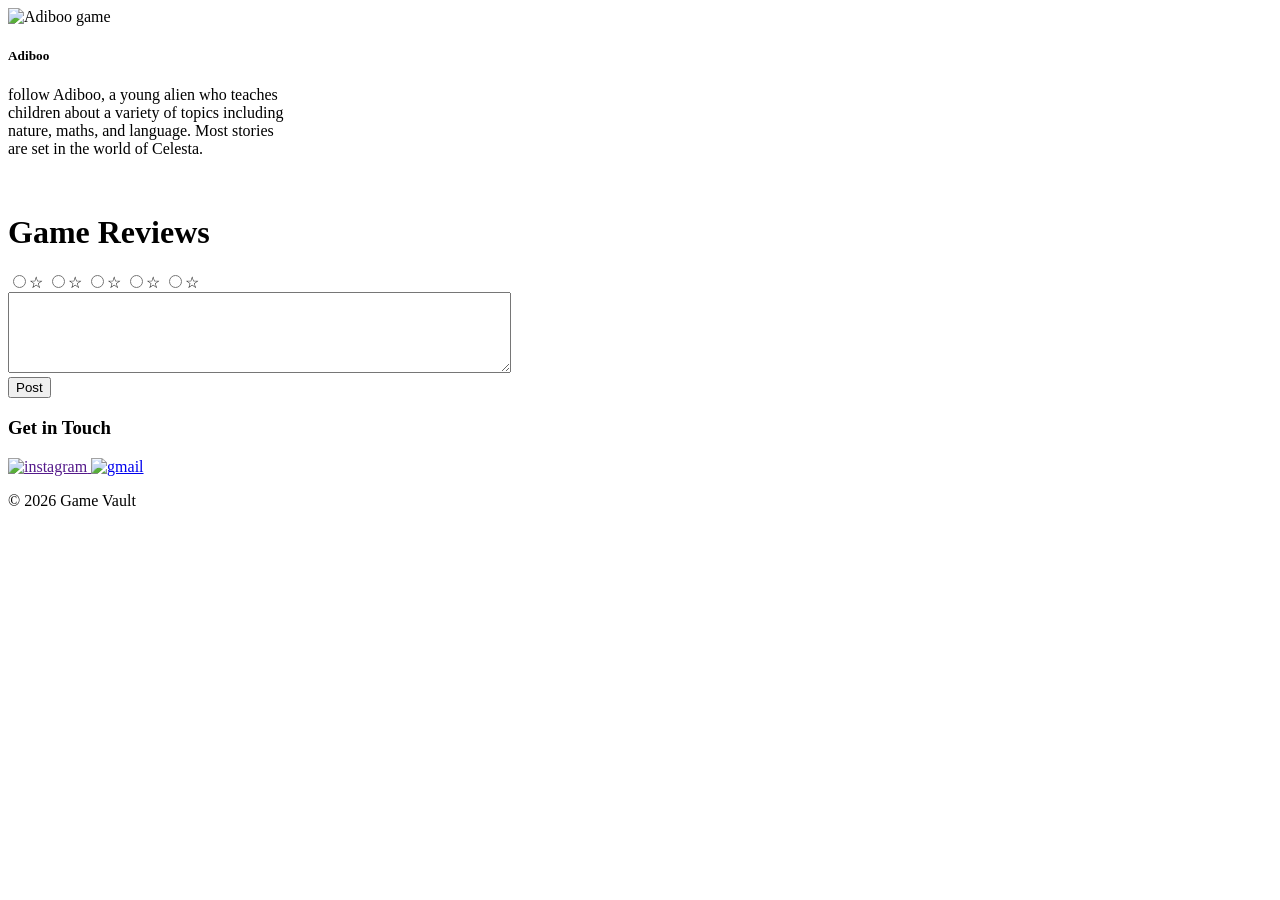
==== GameVaultSpring/target/classes/templates/Adiboo.html @ dfef9518 "Add files via upload" ====
<!DOCTYPE html>
<html xmlns:th="http://www.thymeleaf.org">

<head>
    <meta charset="UTF-8">
    <meta http-equiv="X-UA-Compatible" content="IE=edge">
    <meta name="viewport" content="width=device-width, initial-scale=1.0">
    <title>Game Vault</title>
    <link rel="stylesheet" th:href="@{/css/style.css}" />
    <link rel="stylesheet" href="https://cdn.jsdelivr.net/npm/bootstrap-icons@1.8.1/font/bootstrap-icons.css">
    <link href="https://fonts.googleapis.com/css2?family=Moon+Dance&display=swap" rel="stylesheet">
    <link href="https://fonts.googleapis.com/css2?family=Alex+Brush&family=Cinzel&family=Dancing+Script&family=Montserrat:ital,wght@0,100;0,200;1,200&family=Parisienne&display=swap" rel="stylesheet">
</head>

<body>

<div class="card" style="width: 18rem;">
    <img th:src="@{/img/Adiboo.jpg}" class="card-img-top" alt="Adiboo game">
    <div class="card-body">
        <h5 class="card-title">Adiboo</h5>
        <p class="card-text">follow Adiboo, a young alien who teaches children about a variety of topics including
            nature, maths, and language. Most stories are set in the world of Celesta.</p>
    </div>
</div>

<br>
<!DOCTYPE html>
<html lang="en">
<head>
    <meta charset="UTF-8">
    <meta name="viewport" content="width=device-width, initial-scale=1.0">
    <title>Add new comment</title>
</head>
<body>
<h1>Game Reviews</h1>
<div class="rating">
    <input type="radio" name="rating" value="5" id="5"><label for="5">☆</label>
    <input type="radio" name="rating" value="4" id="4"><label for="4">☆</label>
    <input type="radio" name="rating" value="3" id="3"><label for="3">☆</label>
    <input type="radio" name="rating" value="2" id="2"><label for="2">☆</label>
    <input type="radio" name="rating" value="1" id="1"><label for="1">☆</label>
</div>
<div id="comment-container">
</div>
<textarea name="" id="new-comment" cols="60" rows="5"></textarea>
<br>
<button id="btn-post">Post</button>
<script>
    document.getElementById("btn-post").addEventListener("click", function () {
        // When the button is clicked, the function provided as the second argument will run.

        // Step 2: Get the comment from the textarea
        const newComment = document.getElementById("new-comment").value;

        // Step 3: Create a new paragraph element for the comment
        const commentContainer = document.getElementById("comment-container");
        const commentElement = document.createElement("p");
        commentElement.innerText = newComment;

        // Step 4: Append the comment to the comment container
        commentContainer.appendChild(commentElement);

        // Clear the textarea after posting the comment
        document.getElementById("new-comment").value = "";
    });
</script>
</body>
</html>

<div class="last">

    <h3 class="getInTouch">Get in Touch</h3>
    <a href="">
        <img class="inst" src="/img/iconfinder_instagram_6636603.png" alt="instagram">
    </a>
    <a href="mailto:">
        <img class="mail" src="/img/iconfinder_gmail_132837.png" alt="gmail">
    </a>
    <p class="copyright">© 2026 Game Vault </p>

</div>


</body>



</html>
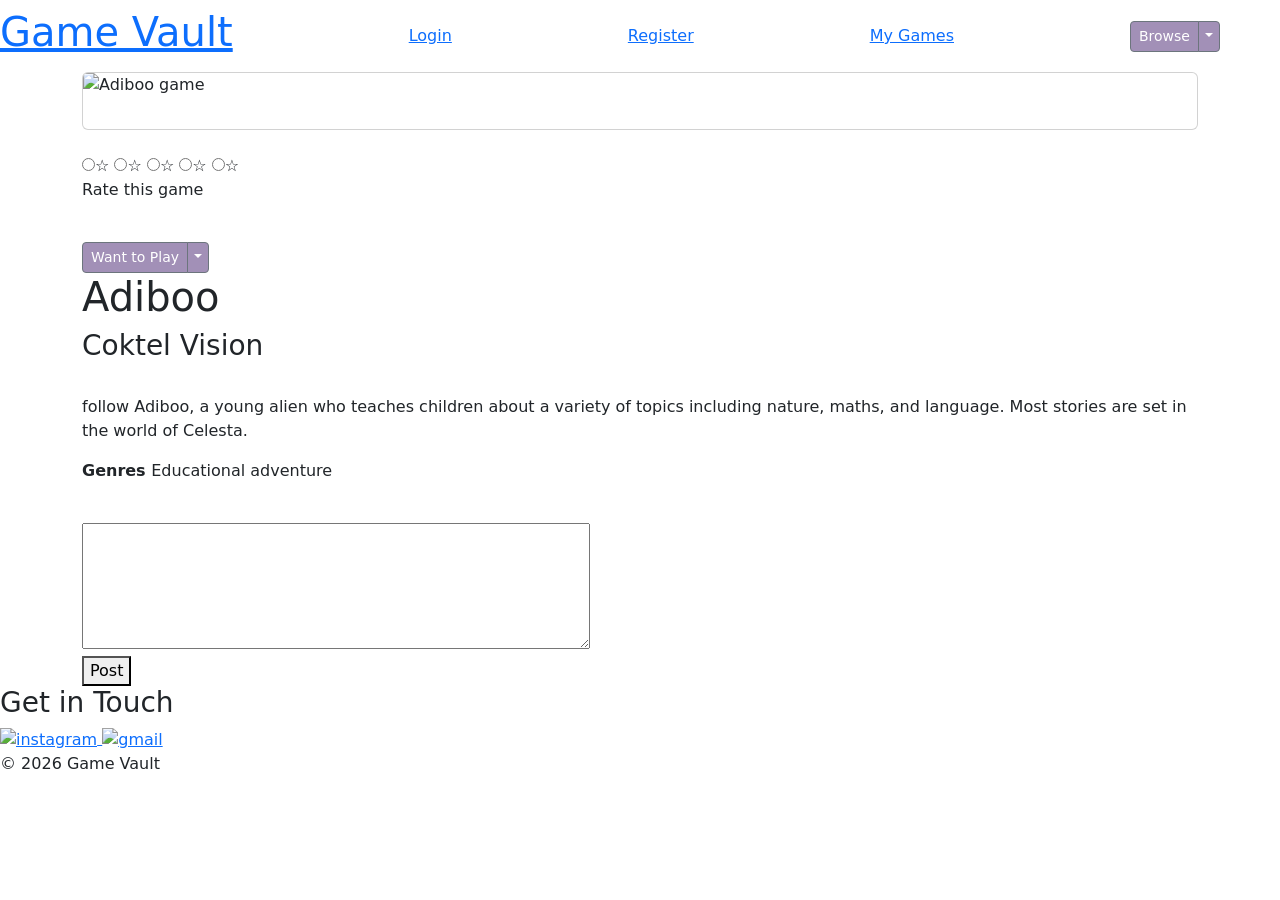
==== commit cbd445cf: "Add files via upload" ====
--- a/GameVaultSpring/target/classes/templates/Adiboo.html
+++ b/GameVaultSpring/target/classes/templates/Adiboo.html
@@ -7,65 +7,117 @@
     <meta name="viewport" content="width=device-width, initial-scale=1.0">
     <title>Game Vault</title>
     <link rel="stylesheet" th:href="@{/css/style.css}" />
+    <link href="https://cdn.jsdelivr.net/npm/bootstrap@5.3.8/dist/css/bootstrap.min.css" rel="stylesheet" integrity="sha384-sRIl4kxILFvY47J16cr9ZwB07vP4J8+LH7qKQnuqkuIAvNWLzeN8tE5YBujZqJLB" crossorigin="anonymous">
     <link rel="stylesheet" href="https://cdn.jsdelivr.net/npm/bootstrap-icons@1.8.1/font/bootstrap-icons.css">
     <link href="https://fonts.googleapis.com/css2?family=Moon+Dance&display=swap" rel="stylesheet">
     <link href="https://fonts.googleapis.com/css2?family=Alex+Brush&family=Cinzel&family=Dancing+Script&family=Montserrat:ital,wght@0,100;0,200;1,200&family=Parisienne&display=swap" rel="stylesheet">
 </head>
 
 <body>
+<div class="navbar top">
+    <a th:href="@{/gameVault/home}" class="hrefGV">
+        <h1 class="GameVaultTitle">Game Vault</h1>
+    </a>
+    <a th:href="@{/gameVault/login}" class="login">Login</a>
+    <a th:href="@{/gameVault/register}" class="register">Register</a>
 
-<div class="card" style="width: 18rem;">
-    <img th:src="@{/img/Adiboo.jpg}" class="card-img-top" alt="Adiboo game">
-    <div class="card-body">
-        <h5 class="card-title">Adiboo</h5>
-        <p class="card-text">follow Adiboo, a young alien who teaches children about a variety of topics including
-            nature, maths, and language. Most stories are set in the world of Celesta.</p>
+    <a href="">My Games</a>
+
+    <div class="btn-group" style="margin-right: 60px">
+        <button class="btn btn-secondary btn-sm" type="button" style="background-color: #A290B7">
+            Browse
+        </button>
+        <button type="button" class="btn btn-sm btn-secondary dropdown-toggle dropdown-toggle-split" data-bs-toggle="dropdown" aria-expanded="false" style="background-color: #A290B7">
+            <span class="visually-hidden">Toggle Dropdown</span>
+        </button>
+        <ul class="dropdown-menu">
+            <li><a class="dropdown-item" >Genres</a></li>
+            <li><a class="dropdown-item" >New Releases</a></li>
+            <li><a class="dropdown-item" >Catalogue</a></li>
+        </ul>
     </div>
 </div>
 
-<br>
-<!DOCTYPE html>
-<html lang="en">
-<head>
-    <meta charset="UTF-8">
-    <meta name="viewport" content="width=device-width, initial-scale=1.0">
-    <title>Add new comment</title>
-</head>
-<body>
-<h1>Game Reviews</h1>
-<div class="rating">
-    <input type="radio" name="rating" value="5" id="5"><label for="5">☆</label>
-    <input type="radio" name="rating" value="4" id="4"><label for="4">☆</label>
-    <input type="radio" name="rating" value="3" id="3"><label for="3">☆</label>
-    <input type="radio" name="rating" value="2" id="2"><label for="2">☆</label>
-    <input type="radio" name="rating" value="1" id="1"><label for="1">☆</label>
+<div class="container">
+    <div class="imgCommants">
+        <div class="card">
+            <img th:src="@{/img/Adiboo.jpg}" class="card-img-top" alt="Adiboo game">
+            <div class="card-body">
+<!--                <h5 class="card-title">Adiboo</h5>-->
+
+            </div>
+        </div>
+
+        <br>
+        <div class="rating">
+            <input type="radio" name="rating" value="5" id="5"><label for="1">☆</label>
+            <input type="radio" name="rating" value="4" id="4"><label for="2">☆</label>
+            <input type="radio" name="rating" value="3" id="3"><label for="3">☆</label>
+            <input type="radio" name="rating" value="2" id="2"><label for="4">☆</label>
+            <input type="radio" name="rating" value="1" id="1"><label for="5">☆</label>
+        </div>
+        <p>Rate this game</p>
+        <br>
+<!--        <select onChange="dropdownTip(this.value)" name="search_type" style="margin-right:10px; margin-top:2px;">-->
+<!--            <option selected="selected" value="">Want to play</option>-->
+<!--            <option value="">Currently Playing</option>-->
+<!--            <option value="">Played</option>-->
+<!--            <option value="">Did not Finish</option>-->
+<!--        </select>-->
+        <div class="btn-group">
+            <button class="btn btn-secondary btn-sm" type="button" style="background-color: #A290B7">
+                Want to Play
+            </button>
+            <button type="button" class="btn btn-sm btn-secondary dropdown-toggle dropdown-toggle-split" data-bs-toggle="dropdown" aria-expanded="false" style="background-color: #A290B7">
+                <span class="visually-hidden">Toggle Dropdown</span>
+            </button>
+            <ul class="dropdown-menu">
+                <li><a class="dropdown-item" >Currently Playing</a></li>
+                <li><a class="dropdown-item" >Played</a></li>
+                <li><a class="dropdown-item" >Did not Finish</a></li>
+            </ul>
+        </div>
+    </div>
+
+    <div class="infoReview">
+        <h1>Adiboo</h1>
+        <h3>Coktel Vision</h3>
+        <br>
+        <p class="card-text">follow Adiboo, a young alien who teaches children about a variety of topics including
+            nature, maths, and language. Most stories are set in the world of Celesta.</p>
+        <p><b>Genres </b>Educational adventure</p>
+        <br>
+        <div id="comment-container">
+        </div>
+        <textarea name="" id="new-comment" cols="60" rows="5"></textarea>
+        <br>
+        <button id="btn-post">Post</button>
+        <script src="https://cdn.jsdelivr.net/npm/bootstrap@5.3.8/dist/js/bootstrap.bundle.min.js" integrity="sha384-FKyoEForCGlyvwx9Hj09JcYn3nv7wiPVlz7YYwJrWVcXK/BmnVDxM+D2scQbITxI" crossorigin="anonymous">
+            document.getElementById("btn-post").addEventListener("click", function () {
+                // When the button is clicked, the function provided as the second argument will run.
+
+                // Step 2: Get the comment from the textarea
+                const newComment = document.getElementById("new-comment").value;
+
+                // Step 3: Create a new paragraph element for the comment
+                const commentContainer = document.getElementById("comment-container");
+                const commentElement = document.createElement("p");
+                commentElement.innerText = newComment;
+
+                // Step 4: Append the comment to the comment container
+                commentContainer.appendChild(commentElement);
+
+                // Clear the textarea after posting the comment
+                document.getElementById("new-comment").value = "";
+            });
+
+            function dropdownTip(value){
+                document.getElementById("result").innerHTML = value;
+            }
+        </script>
+    </div>
+
 </div>
-<div id="comment-container">
-</div>
-<textarea name="" id="new-comment" cols="60" rows="5"></textarea>
-<br>
-<button id="btn-post">Post</button>
-<script>
-    document.getElementById("btn-post").addEventListener("click", function () {
-        // When the button is clicked, the function provided as the second argument will run.
-
-        // Step 2: Get the comment from the textarea
-        const newComment = document.getElementById("new-comment").value;
-
-        // Step 3: Create a new paragraph element for the comment
-        const commentContainer = document.getElementById("comment-container");
-        const commentElement = document.createElement("p");
-        commentElement.innerText = newComment;
-
-        // Step 4: Append the comment to the comment container
-        commentContainer.appendChild(commentElement);
-
-        // Clear the textarea after posting the comment
-        document.getElementById("new-comment").value = "";
-    });
-</script>
-</body>
-</html>
 
 <div class="last">
 
@@ -79,8 +131,6 @@
     <p class="copyright">© 2026 Game Vault </p>
 
 </div>
-
-
 </body>
 
 
